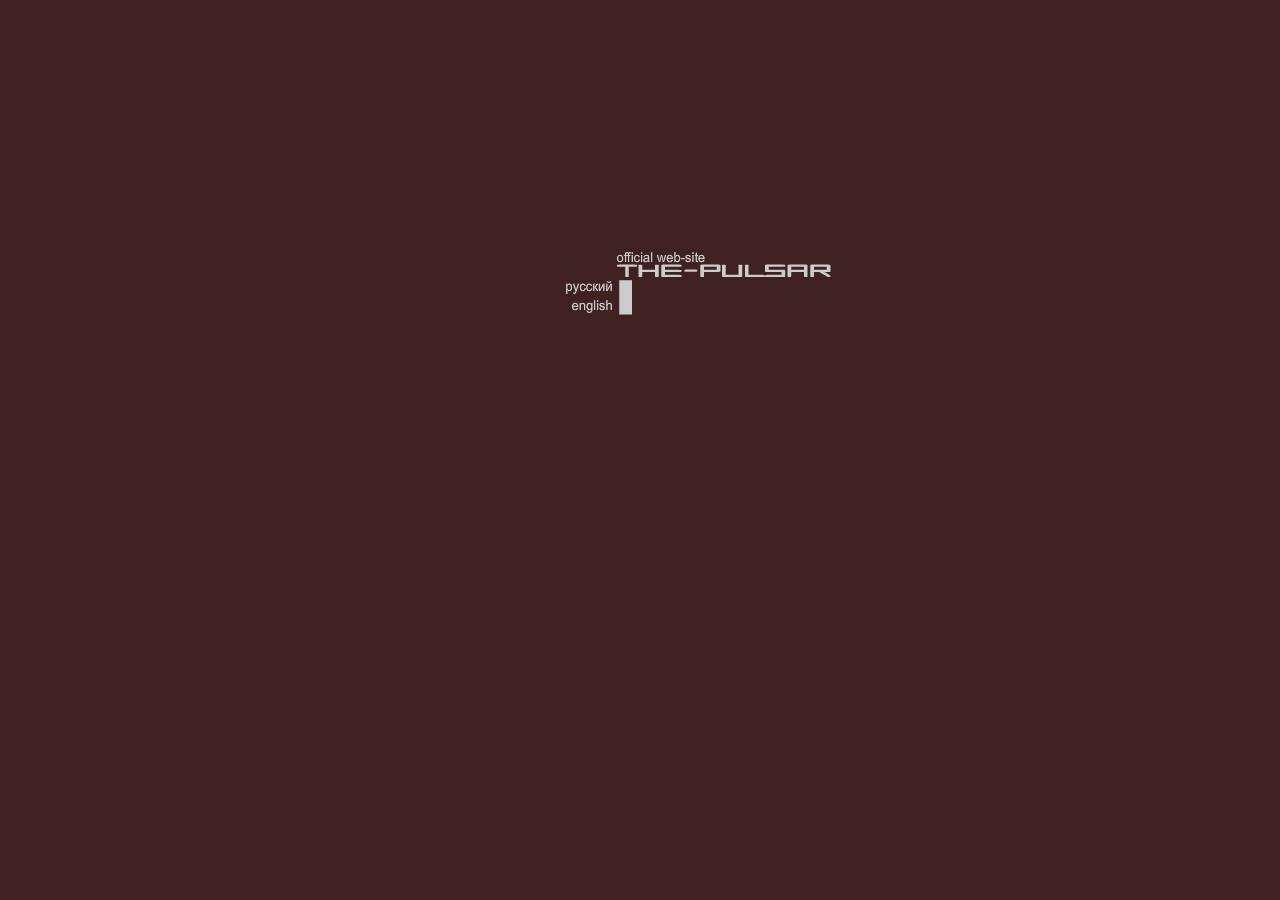
==== index.html @ c12511a1 "Web site udpdate." ====
<!DOCTYPE html PUBLIC "-//W3C//DTD XHTML 1.0 Strict//EN" "http://www.w3.org/TR/xhtml1/DTD/xhtml1-strict.dtd">
<!-- vim: set ts=2 sts=2 sw=2 et: -->
<html xmlns="http://www.w3.org/1999/xhtml" lang="en" xml:lang="en">
<head>
    <meta http-equiv="Content-Type" content="text/html; charset=utf-8" />
    <title>The-Pulsar Official Web Site</title>
    <meta name="keywords" content="the-pulsar, industrial, ebm, music" />
    <link rel="stylesheet" type="text/css" href="/files/style.css" />
    <link rel="shortcut icon" href="/favicon.ico" type="image/x-icon"/>
</head>
<body class="index">
  <div id="box">
    <div id="bgpic"></div>
    <h1><a href="/index.html"><span>The-Pulsar Official Web Site</span></a></h1>
    <div id="content">
      <h2>the-pulsar.com</h2>
      
      <img src="/files/images/index.png" alt="index" usemap="#map"/>

<p><map name="map">
  <area shape="rect" coords="2,38,56,55" href="/news-ru.html"/>
  <area shape="rect" coords="8,55,56,72" href="/news-en.html"/>
</map></p>
    </div>
    
    <iframe id="player" src="http://files.umonkey.net/audio/player/"></iframe>
  </div>
</body>
</html>
---- files/style.css ----
body {
	background-color: #402122;
	margin: 0;
	padding: 0 0 10px;
	color: #eee;
	font-size: 10pt;
	font-family: Verdana, sans-serif;
}

a {
	color: #ccc;
}

img {
	border: none;
}

h1 {
	position: absolute;
	left: 450px;
	top: 90px;
	margin: 0;
	padding: 0;
}
h1 a {
	display: block;
	width: 228px;
	height: 35px;
	background: transparent url(/files/images/logo.png) no-repeat top left;
}
h1 span {
	display: none;
}

#box {
	position: relative;
	width: 800px;
	margin: 0 auto;
	min-height: 100px;
}

#content {
	position: absolute;
	left: 364px;
	top: 128px;
	width: 400px;
	/* -- временно отключил
	   -- значение было другое, найти в истории можно
	height: 600px;
	*/
	min-height: 440px;
	border: solid 10px #cccccc;
	padding: 10px;
	margin: 0;
	overflow: auto;
	background: #402122 url(/files/images/background.jpg) repeat-y top left;
}

#content h2 {
	text-transform: lowercase;
	padding: 0;
	margin: 0;
	font-size: 30pt;
	font-weight: bold;
	color: #aaa;
}
#content h2:after {
	content: ' >';
}
#content h3 {
	font-size: 1em;
	margin: 1em 0 .25em;
}


#bgpic {
	display: block;
	/*
	position: absolute;
	top: 10px;
	left: 0;
	*/

	position: fixed;
	left: 50%;
	margin-left: -400px;
	top: 10px;

	width: 450px;
	height: 450px;
	background-color: black;
}


#menu {
	position: absolute;
	top: 470px;
	left: 274px;
	text-align: right;
	width: 90px;
	font-size: 10pt;
	text-transform: lowercase;
}
#menu ul {
	list-style-type: none;
	margin: 0;
	padding: 0;
}
#menu a {
	display: block;
	padding: 0 6px 0 2px;
	text-decoration: none;
}
body.media #menu .media a,
body.news #menu .news a,
body.band #menu .band a,
body.live #menu .live a,
body.shop #menu .shop a,
body.contact #menu .contact a,
body.links #menu .links a,
#menu a:hover {
	background-color: #cccccc;
	color: #402122;
}


body.news {
	background-image: url(files/images/6.png);
}


body.media h3 {
	text-transform: uppercase;
}
body.media a img {
	width: 100px;
	float: left;
	margin: 0 10px 10px 0;
}
body.media ol {
	clear: left;
	margin-bottom: 3em;
	padding-left: 2em;
}
body.media #content li {
	font-size: 8pt;
}
body.media #content li a {
	font-size: 10pt;
	margin-right: 1em;
}


body.live #content ul {
	margin: 1em 0 0;
	padding: 0 0 0 1em;
}
body.live #content li {
	margin-bottom: .5em;
}


body.news #bgpic {
	background: transparent url(/files/images/news.jpg) no-repeat top left;
}
body.band #bgpic {
	background: transparent url(/files/images/band.jpg) no-repeat top left;
}
body.live #bgpic {
	background: transparent url(/files/images/live.jpg) no-repeat top left;
}
body.media #bgpic {
	background: transparent url(/files/images/media.jpg) no-repeat top left;
}
body.shop #bgpic {
	background: transparent url(/files/images/shop.jpg) no-repeat top left;
}
body.contact #bgpic {
	background: transparent url(/files/images/contact.jpg) no-repeat top left;
}
body.links #bgpic {
	background: transparent url(/files/images/links.jpg) no-repeat top left;
}


body.index #bgpic,
body.index h1,
body.index h2,
body.index #menu {
	display: none;
}
body.index #content {
	border: none;
	height: 100px;
	min-height: 100px;
	top: 232px;
	left: 310px;
	overflow: hidden;
	background-image: none;
}


#player {
	border: none;
	width: 220px;
	height: 220px;
	position: absolute;
	top: 600px;
	left: 144px;
}
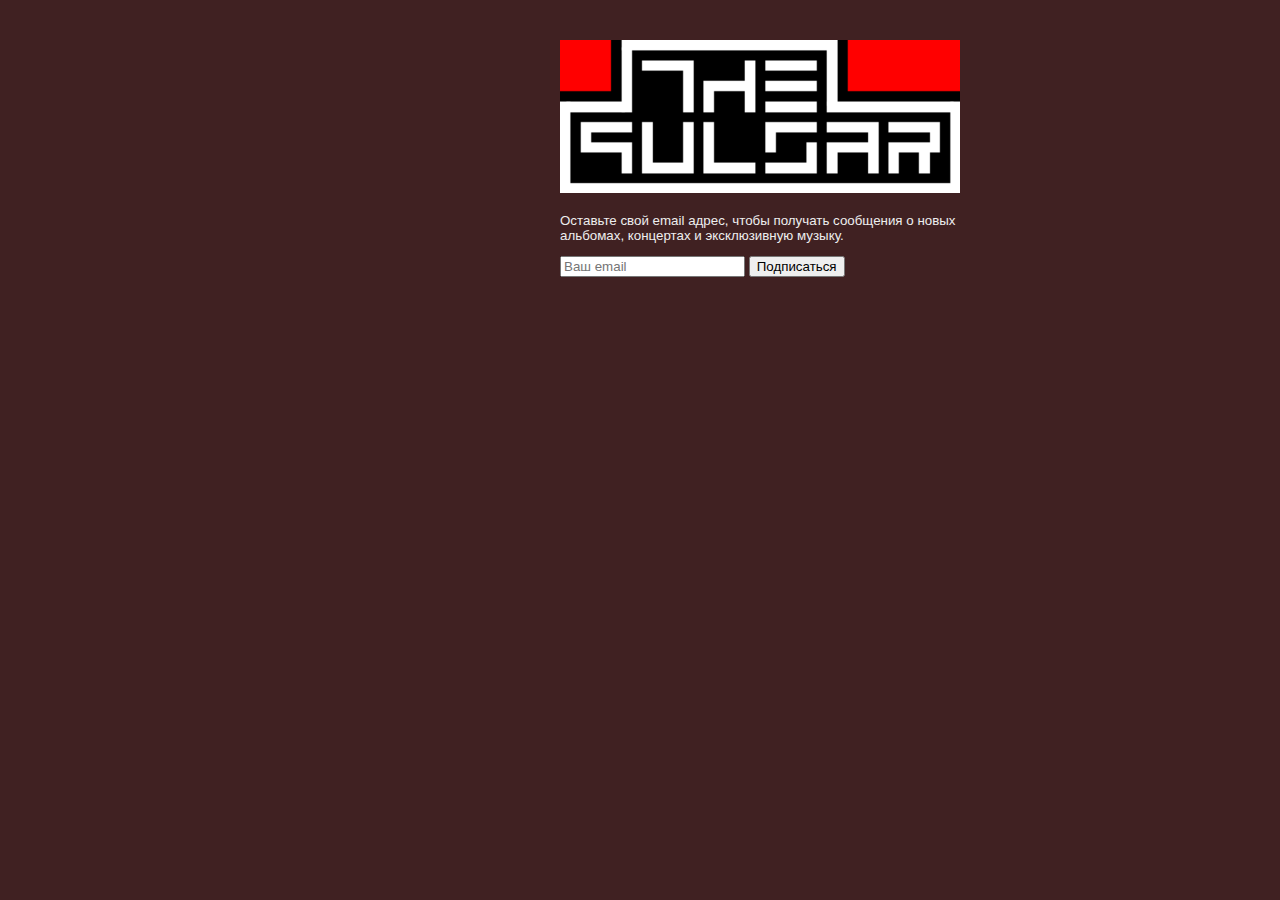
==== commit 7750b1e9: "Заглушка." ====
--- a/index.html
+++ b/index.html
@@ -5,25 +5,22 @@
     <meta http-equiv="Content-Type" content="text/html; charset=utf-8" />
     <title>The-Pulsar Official Web Site</title>
     <meta name="keywords" content="the-pulsar, industrial, ebm, music" />
-    <link rel="stylesheet" type="text/css" href="/files/style.css" />
+    <link rel="stylesheet" type="text/css" href="/files/style.css?1" />
     <link rel="shortcut icon" href="/favicon.ico" type="image/x-icon"/>
 </head>
-<body class="index">
+<body class="dummy">
   <div id="box">
     <div id="bgpic"></div>
     <h1><a href="/index.html"><span>The-Pulsar Official Web Site</span></a></h1>
     <div id="content">
-      <h2>the-pulsar.com</h2>
+      <h2>The-Pulsar</h2>
       
-      <img src="/files/images/index.png" alt="index" usemap="#map"/>
-
-<p><map name="map">
-  <area shape="rect" coords="2,38,56,55" href="/news-ru.html"/>
-  <area shape="rect" coords="8,55,56,72" href="/news-en.html"/>
-</map></p>
+      <p>Оставьте свой email адрес, чтобы получать сообщения о новых альбомах, концертах
+и эксклюзивную музыку.</p>
+<form action="http://groups.google.com/group/the-pulsar-news/boxsubscribe"><div><input type="text" placeholder="Ваш email" name="email"/> <input type="submit" value="Подписаться"/></div></form></div></form>
     </div>
     
-    <iframe id="player" src="http://files.umonkey.net/audio/player/"></iframe>
+    <iframe id="player" src="http://files.umonkey.net/audio/player/player.html"></iframe>
   </div>
 </body>
 </html>
--- a/files/style.css
+++ b/files/style.css
@@ -111,6 +111,18 @@
 	padding: 0 6px 0 2px;
 	text-decoration: none;
 }
+
+
+#player {
+	border: none;
+	width: 220px;
+	height: 260px;
+	position: absolute;
+	top: 600px;
+	left: 144px;
+}
+
+
 body.media #menu .media a,
 body.news #menu .news a,
 body.band #menu .band a,
@@ -200,11 +212,43 @@
 }
 
 
-#player {
-	border: none;
-	width: 220px;
-	height: 220px;
-	position: absolute;
-	top: 600px;
-	left: 144px;
-}
+/**
+ * Заглушка до появления нормального сайта.
+ */
+body.dummy #box {
+	position: relative;
+	width: 640px; /* 220 + 20 + 400 */
+	margin: 40px auto 0;
+}
+body.dummy h1,
+body.dummy h2 {
+	display: none;
+}
+body.dummy #content {
+	border: none;
+	background-image: none;
+	min-height: 0;
+}
+body.dummy #player {
+	position: absolute;
+	top: 40px;
+	left: 50%;
+	margin-left: -320px;
+}
+body.dummy #content {
+	left: 240px;
+	top: 173px;
+	padding: 0;
+}
+body.dummy #content p {
+	margin-top: 0;
+}
+body.dummy #bgpic {
+	position: absolute;
+	background: transparent url(images/logo/logo-small.png) no-repeat top left;
+	width: 400px;
+	height: 153px;
+	top: 0px;
+	left: 240px;
+	margin: 0;
+}
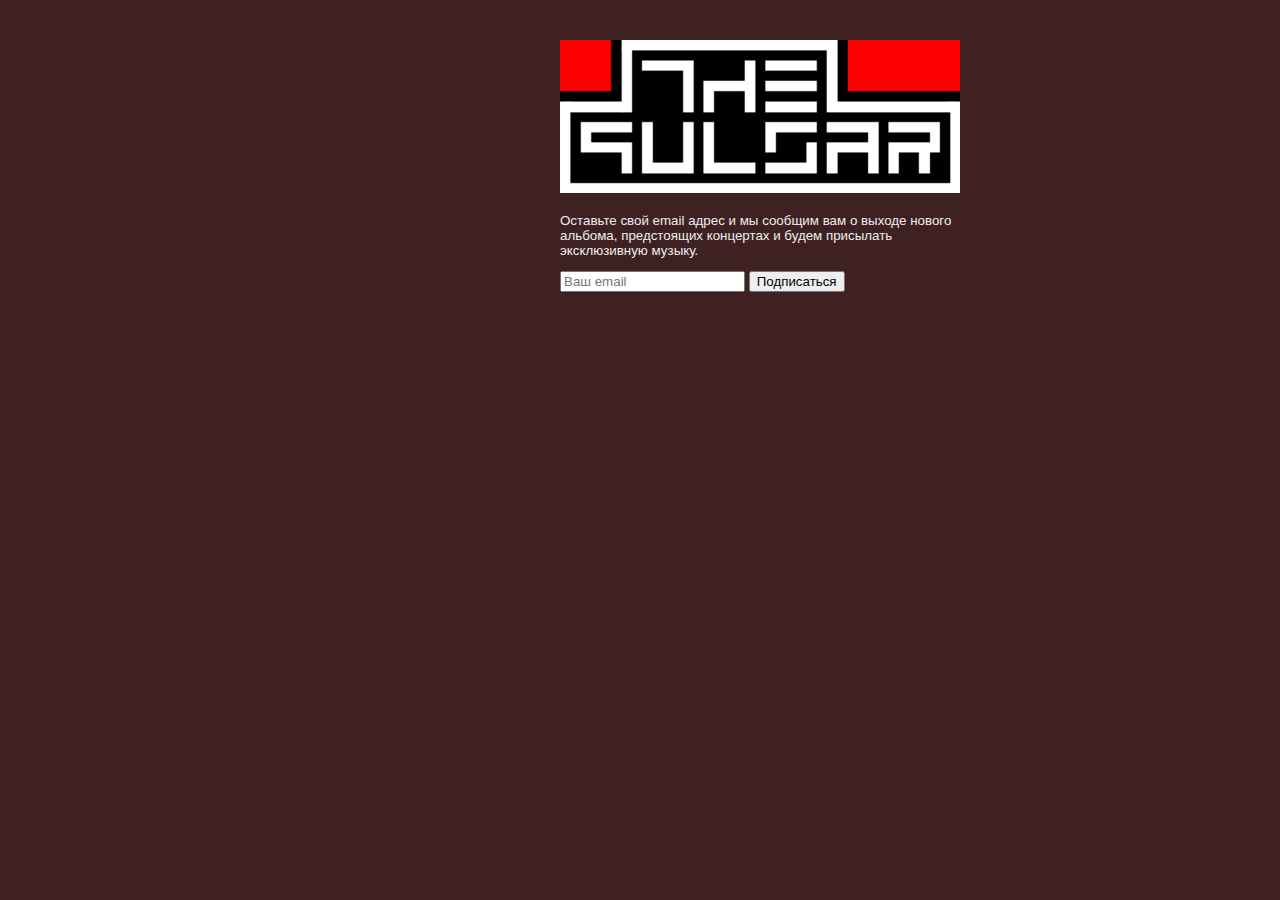
==== commit 5a9fff75: "Web site udpdate." ====
--- a/index.html
+++ b/index.html
@@ -15,8 +15,8 @@
     <div id="content">
       <h2>The-Pulsar</h2>
       
-      <p>Оставьте свой email адрес, чтобы получать сообщения о новых альбомах, концертах
-и эксклюзивную музыку.</p>
+      <p>Оставьте свой email адрес и мы сообщим вам о выходе нового альбома, предстоящих
+концертах и будем присылать эксклюзивную музыку.</p>
 <form action="http://groups.google.com/group/the-pulsar-news/boxsubscribe"><div><input type="text" placeholder="Ваш email" name="email"/> <input type="submit" value="Подписаться"/></div></form></div></form>
     </div>
     
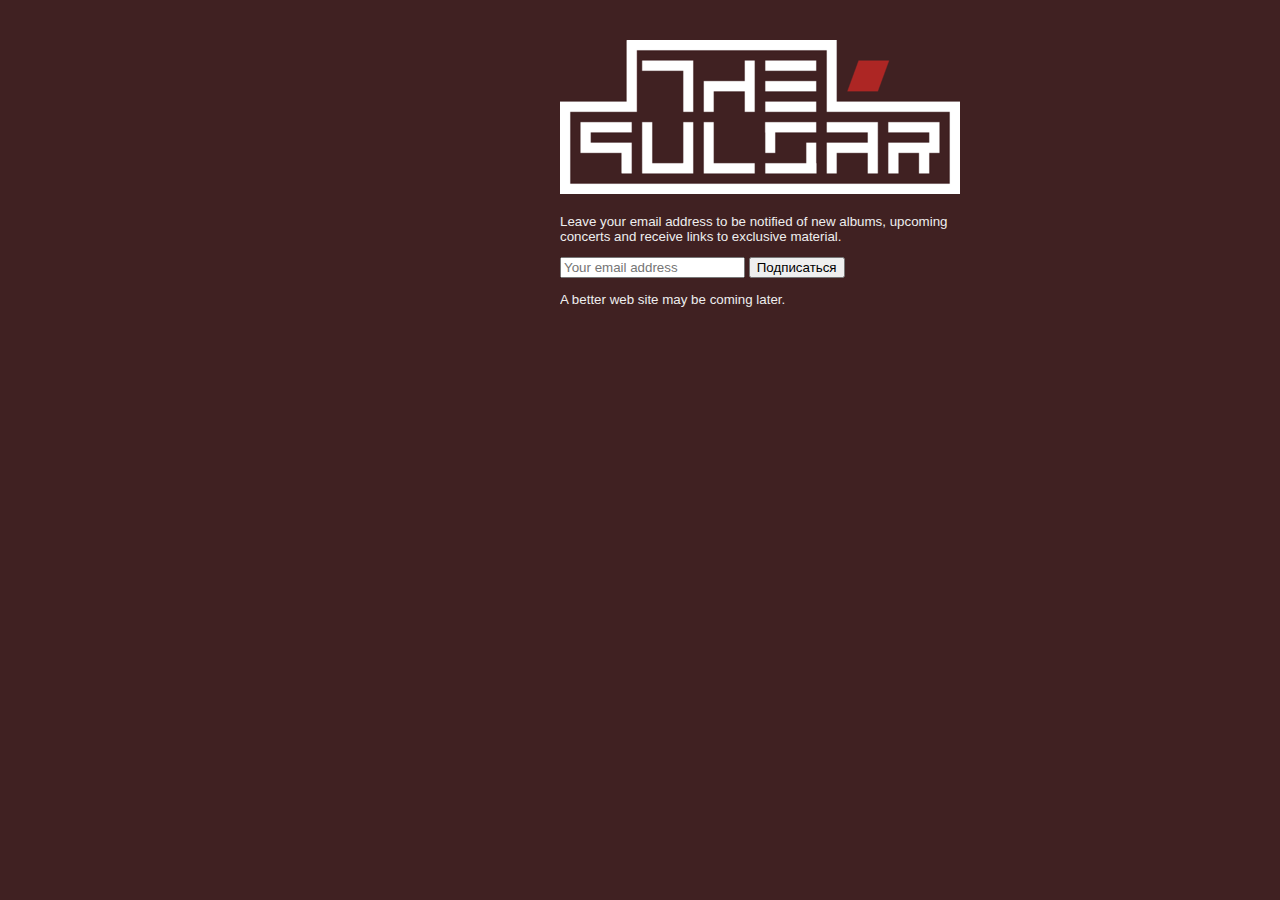
==== commit d66056c6: "New logo, english text." ====
--- a/index.html
+++ b/index.html
@@ -7,6 +7,7 @@
     <meta name="keywords" content="the-pulsar, industrial, ebm, music" />
     <link rel="stylesheet" type="text/css" href="/files/style.css?1" />
     <link rel="shortcut icon" href="/favicon.ico" type="image/x-icon"/>
+    <script type="text/javascript">var _gaq = _gaq || []; _gaq.push(['_setAccount', 'UA-24823885-1']); _gaq.push(['_trackPageview']); (function() { var ga = document.createElement('script'); ga.type = 'text/javascript'; ga.async = true; ga.src = ('https:' == document.location.protocol ? 'https://ssl' : 'http://www') + '.google-analytics.com/ga.js'; var s = document.getElementsByTagName('script')[0]; s.parentNode.insertBefore(ga, s); })();</script>
 </head>
 <body class="dummy">
   <div id="box">
@@ -15,9 +16,11 @@
     <div id="content">
       <h2>The-Pulsar</h2>
       
-      <p>Оставьте свой email адрес и мы сообщим вам о выходе нового альбома, предстоящих
-концертах и будем присылать эксклюзивную музыку.</p>
-<form action="http://groups.google.com/group/the-pulsar-news/boxsubscribe"><div><input type="text" placeholder="Ваш email" name="email"/> <input type="submit" value="Подписаться"/></div></form></div></form>
+      <p>Leave your email address to be notified of new albums, upcoming concerts and
+receive links to exclusive material.</p>
+<form action="http://groups.google.com/group/the-pulsar-news/boxsubscribe"><div><input type="text" placeholder="Your email address" name="email"/> <input type="submit" value="Подписаться"/></div></form>
+
+<p>A better web site may be coming later.</p>
     </div>
     
     <iframe id="player" src="http://files.umonkey.net/audio/player/player.html"></iframe>
--- a/files/style.css
+++ b/files/style.css
@@ -231,23 +231,24 @@
 }
 body.dummy #player {
 	position: absolute;
-	top: 40px;
+	top: 0px;
 	left: 50%;
 	margin-left: -320px;
 }
 body.dummy #content {
 	left: 240px;
-	top: 173px;
-	padding: 0;
-}
-body.dummy #content p {
+	top: 174px;
+	padding: 0;
+}
+body.dummy #content p, body.dummy form {
 	margin-top: 0;
+	margin-bottom: 1em;
 }
 body.dummy #bgpic {
 	position: absolute;
 	background: transparent url(images/logo/logo-small.png) no-repeat top left;
 	width: 400px;
-	height: 153px;
+	height: 154px;
 	top: 0px;
 	left: 240px;
 	margin: 0;
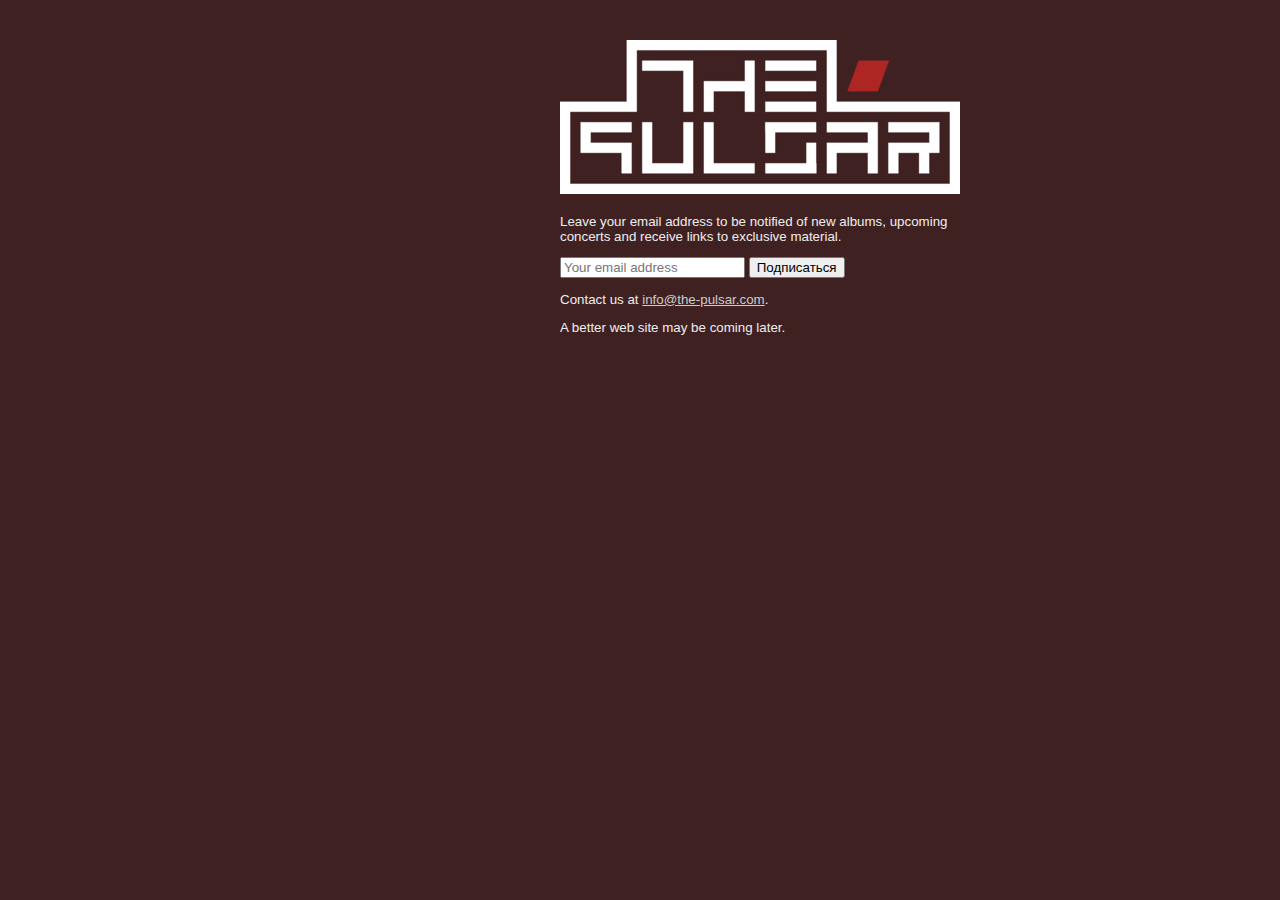
==== commit c8e67c92: "Web site udpdate." ====
--- a/index.html
+++ b/index.html
@@ -20,6 +20,7 @@
 receive links to exclusive material.</p>
 <form action="http://groups.google.com/group/the-pulsar-news/boxsubscribe"><div><input type="text" placeholder="Your email address" name="email"/> <input type="submit" value="Подписаться"/></div></form>
 
+<p>Contact us at <a href="mailto:info@the-pulsar.com">info@the-pulsar.com</a>.</p>
 <p>A better web site may be coming later.</p>
     </div>
     
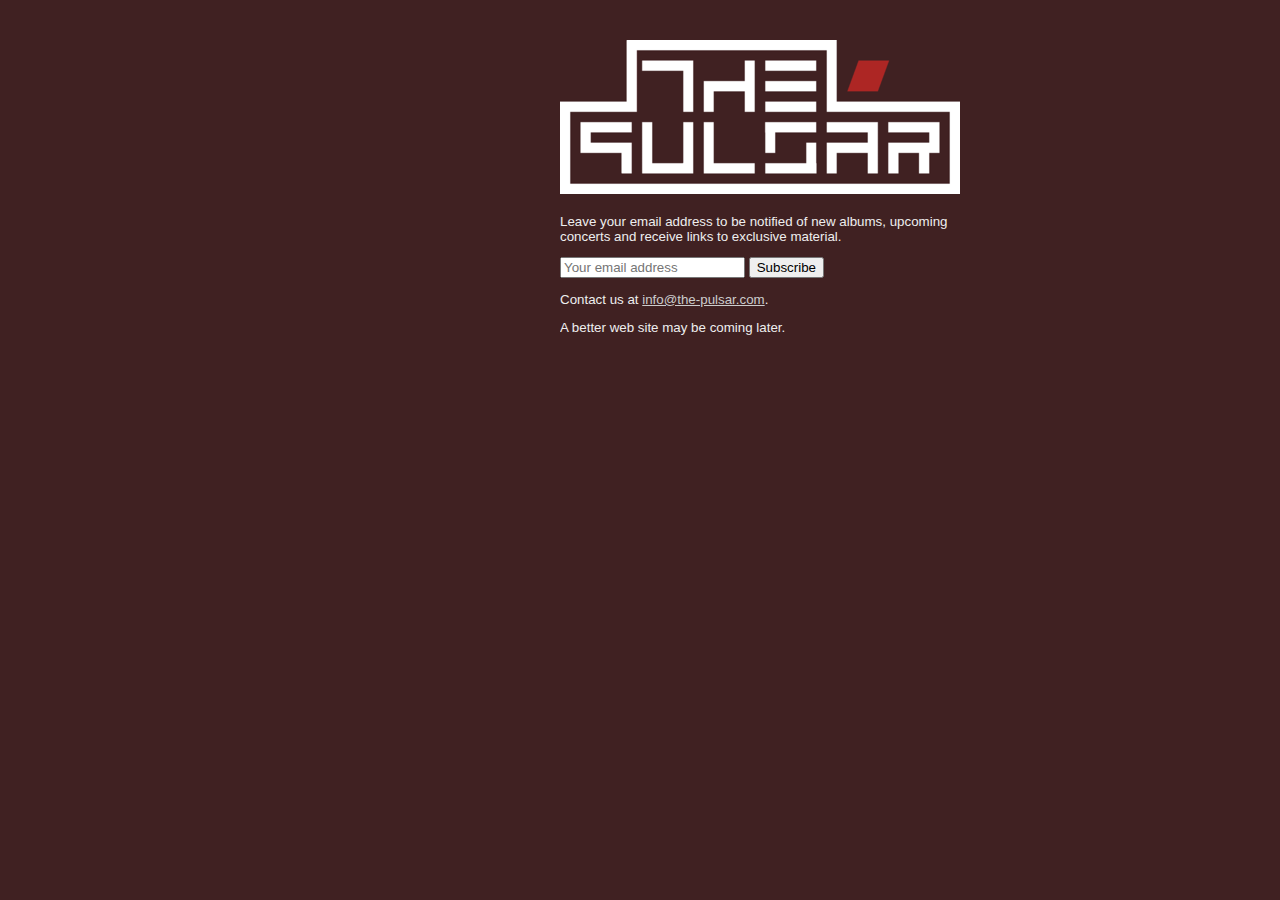
==== commit c784801f: "Web site udpdate." ====
--- a/index.html
+++ b/index.html
@@ -18,7 +18,7 @@
       
       <p>Leave your email address to be notified of new albums, upcoming concerts and
 receive links to exclusive material.</p>
-<form action="http://groups.google.com/group/the-pulsar-news/boxsubscribe"><div><input type="text" placeholder="Your email address" name="email"/> <input type="submit" value="Подписаться"/></div></form>
+<form action="http://groups.google.com/group/the-pulsar-news/boxsubscribe"><div><input type="text" placeholder="Your email address" name="email"/> <input type="submit" value="Subscribe"/></div></form>
 
 <p>Contact us at <a href="mailto:info@the-pulsar.com">info@the-pulsar.com</a>.</p>
 <p>A better web site may be coming later.</p>
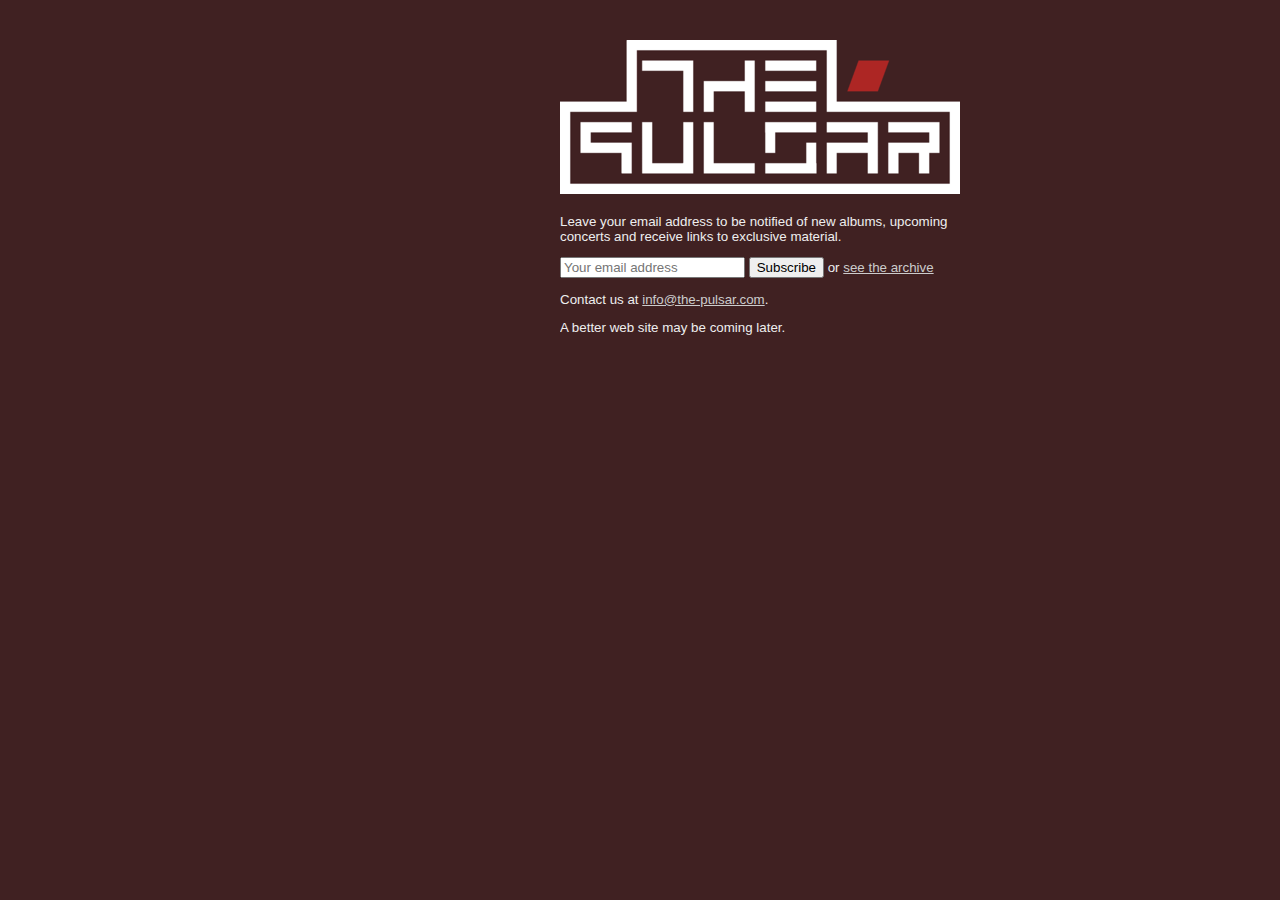
==== commit e863482c: "link" ====
--- a/index.html
+++ b/index.html
@@ -18,7 +18,7 @@
       
       <p>Leave your email address to be notified of new albums, upcoming concerts and
 receive links to exclusive material.</p>
-<form action="http://groups.google.com/group/the-pulsar-news/boxsubscribe"><div><input type="text" placeholder="Your email address" name="email"/> <input type="submit" value="Subscribe"/></div></form>
+<form action="http://groups.google.com/group/the-pulsar-news/boxsubscribe"><div><input type="text" placeholder="Your email address" name="email"/> <input type="submit" value="Subscribe"/> or <a target="_blank" href="http://groups.google.com/group/the-pulsar-news">see the archive</a></div></form>
 
 <p>Contact us at <a href="mailto:info@the-pulsar.com">info@the-pulsar.com</a>.</p>
 <p>A better web site may be coming later.</p>
